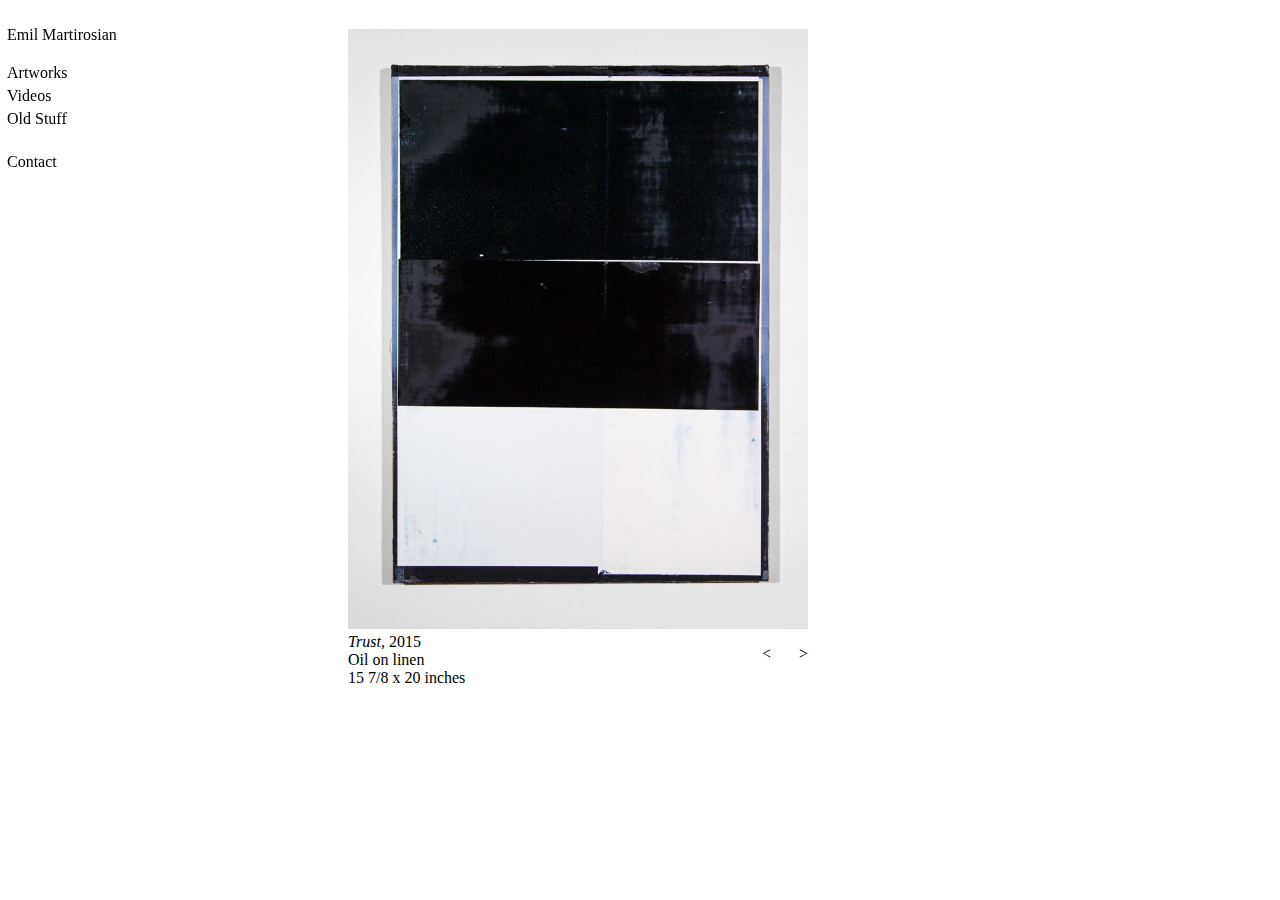
==== artworks.html @ 574b6d85 "prev next buttons trying to disable" ====
<!DOCTYPE html>
<html lang="en">
	<head>
		<meta charset="utf-8">
	    <meta http-equiv="X-UA-Compatible" content="IE=edge">
	    <meta name="viewport" content="width=device-width, initial-scale=1">
	    <title>Emil Martirosian</title>
	    <link type="text/css" rel="stylesheet" href="css/em.css"/>
	  	<script type="text/javascript" src="jquery-1.11.2.js"></script>
	  	<script type="text/javascript" src="slideshow.js"></script>
	</head>
	<body>
		<nav class="main-navigation" role="navigation">
			<div>
				<ul id="main-menu" class="nav-menu">
					<li id="name"><a href="artworks.html"> Emil Martirosian </a></li>	
					<li><a href="artworks.html">Artworks</a></li>
					<li><a href="videos.html">Videos</a></li>
					<li><a href="oldstuff.html">Old Stuff</a></li>
					<li id="contact"><a href="contact.html">Contact</a></li>
				</ul>
			</div>
		</nav>
		<div id="artwork-wrapper">
			<div id="artwork">
				<div class="current"><img src="images_new/1.jpg"alt="one"><em>Trust</em>, 2015<br />Oil on linen<br />15 7/8 x 20 inches</div>
				<div class="current"><img src="images_new/2.jpg"alt="two"><em>Untitled 2</em>, 2014<br />17 ¾ x 13 ¾ inches</div>
				<div class="current"><img src="images_new/3.jpg"alt="three"><em>Untitled 3</em>, 2014<br /> 17 ¾ x 13 ¾ inches</div>
				<div class="current"><img src="images_new/4.jpg"alt="four"><em>Untitled 1</em>, 2014<br /> Oil on linen<br /> 16 x 12 inches</div>
				<div class="current"><img src="images_new/4p2.jpg"alt="fourside"><em>Untitled 1</em>, 2014<br /> Oil on linen<br /> 16 x 12 inches</div>
				<div class="current"><img src="images_new/5.jpg"alt="five"><em>Untitled 4</em>, 2014<br />Oil on linen<br />16 x 12 inches</div>
				<div class="current"><img src="images_new/6.jpg"alt="six"><em>Untitled 5</em>, 2014<br />Oil on linen<br />17 3/4 x 13 3/4 inches</div>
				<div class="current"><img src="images_new/6p2.jpg"alt="sixside"><em>Untitled 5</em>, 2014<br />Oil on linen<br />17 3/4 x 13 3/4 inches</div>
				<div class="current"><img src="images_new/7.jpg"alt="seven"><em>Half Life</em>, 2014<br />Oil on linen<br />17 ¾ x 13 ¾inches</div>
				<div class="current"><img src="images_new/8.jpg"alt="eight"><em>Black White</em>, 2014<br />Oil on linen<br />16 x 12 inches</div>
				<div class="current"><img src="images_new/9.jpg"alt="nine"><em>Chinese Water</em>, 2015<br />Oil on linen<br />12 x 9 1/8 inches</div>
				<div class="current"><img src="images_new/9p2.jpg"alt="nineside"><em>Chinese Water</em>, 2015<br />Oil on linen<br />12 x 9 1/8 inches</div>
				<div class="current"><img src="images_new/10.jpg"alt="ten"><em>Seven Nine</em>, 2015<br />Oil on linen<br />20 x 16 inches</div>
				<div class="current"><img src="images_new/11.jpg"alt="eleven"><em>Purple 1</em>, 2014<br />Oil on linen<br />20 x 16 inches</div>
				<div class="current"><img src="images_new/11p2.jpg"alt="elevenside"><em>Purple 1</em>, 2014<br />Oil on linen<br />20 x 16 inches</div>
				<div class="current"><img src="images_new/11p3.jpg"alt="elevensidetwo"><em>Purple 1</em>, 2014<br />Oil on linen<br />20 x 16 inches</div>
				<div class="current"><img src="images_new/12.jpg"alt="twelve"><em>Hard Times</em>, 2015<br />Oil on linen<br />16 x 12 inches</div>
				<div class="current"><img src="images_new/13.jpg"alt="thirteen"><em>20145</em>, 2015<br />Oil on linen<br />18 x 14 1/8 inches</div>
				<div class="current"><img src="images_new/14.jpg"alt="fourteen"><em>Scarface</em>, 2014<br />Oil on linen<br />20 1/8 x 16 inches</div>
				<div class="current"><img src="images_new/15.jpg"alt="fifteen"><em>Untitled 6</em>, 2015<br />Oil on linen<br />17 ¾ 13 ¾ inches</div>
				<div class="current"><img src="images_new/16.jpg"alt="sixteen"><em>The Hills Have Eyes</em>, 2014<br />Oil on linen<br />20 x 16 inches</div>
				<div class="current"><img src="images_new/17.jpg"alt="seventeen"><em>Untitled</em>, 2014<br />Oil on linen</div>
				<div class="current"><img src="images_new/18.jpg"alt="eighteen"><em>Juicyfruit</em>, 2015<br />Oil on linen</div>
				<div class="current"><img src="images_new/18P2.jpg"alt="eighteenside"><em>Juicyfruit</em>, 2015<br />Oil on linen</div>
				<div class="current"><img src="images_new/23_collage.jpg"alt="collage"><em>Collage 3</em>, 2014<br />Photo paper<br />10 x 8 inches</div>
				<div class="current"><img src="images_new/24_collage.jpg"alt="collage1"><em>Collage 2</em>, 2014<br />Photo paper<br />14 x 11 inches</div>
				<div class="current"><img src="images_new/25_collage.jpg"alt="collage2"><em>Collage 4</em>, 2014<br />Photo paper<br />14 x 11 inches</div>
				<div class="current"><img src="images_new/26_collage.jpg"alt="collage3"><em>Collage 1</em>, 2014<br />Photo paper<br />14 x 11 inches</div>
				<div class="current"><img src="images_new/27.jpg"alt="lastb"><em>Untitled</em>, 2013<br />Oil on linen<br />9 7/8 x 13 7/8 inches</div>


				<div id="arrows">
					<p id="next">&#62</p>	
					<p id="prev">&#60</p>
				</div>
			</div>
		</div>
	</body>
</html>
---- css/em.css ----
body{
	margin: 0;
	padding: 0;
}

nav{
	position: fixed;
	padding-left:7px;
	padding-top: 10px;
	margin:0;
	height: 150px;
}

ul{
	padding: 0;
	font-size: 16px;
}

li{
	padding-bottom: 5px;
	list-style: none;
}

li#name{
	padding-bottom: 20px;
}

li#contact{
	padding-top: 20px;
}

a{
	text-decoration: none;
	color: black;
}

/*slideshow*/

#artwork-wrapper{
	width:460px;
	height: 600px;
	padding-top: 20px;
	padding-left: 20%;
}

#artwork{
	width:460px;
	height: 600px;
	position: relative;
	padding-top: 2%;
	padding-left: 20%;
	
}

.current{
	width:460px;
	height: 600px;
	position: absolute;
}

img{
	width:460px;
	height: 600px;
}

/* left and right arrows */

#arrows{
	margin-top: 600px;
	margin-left: 90%;

}

p#prev{
	float:left;
	cursor:pointer;
}

p#next{
	float:right;
	cursor:pointer;
}

/*videos*/

div#first{
	padding-top: -1px;
	padding-bottom: 4em;
}

/*contact*/

#email{
	margin:0;

}

#email img{
	height:80px;
	width:100px;
	margin-top: 20%;
	margin-left:40%;
}

#email p{
	margin-left: 40%;
}

#email p#gmail{
	padding: 0;

}
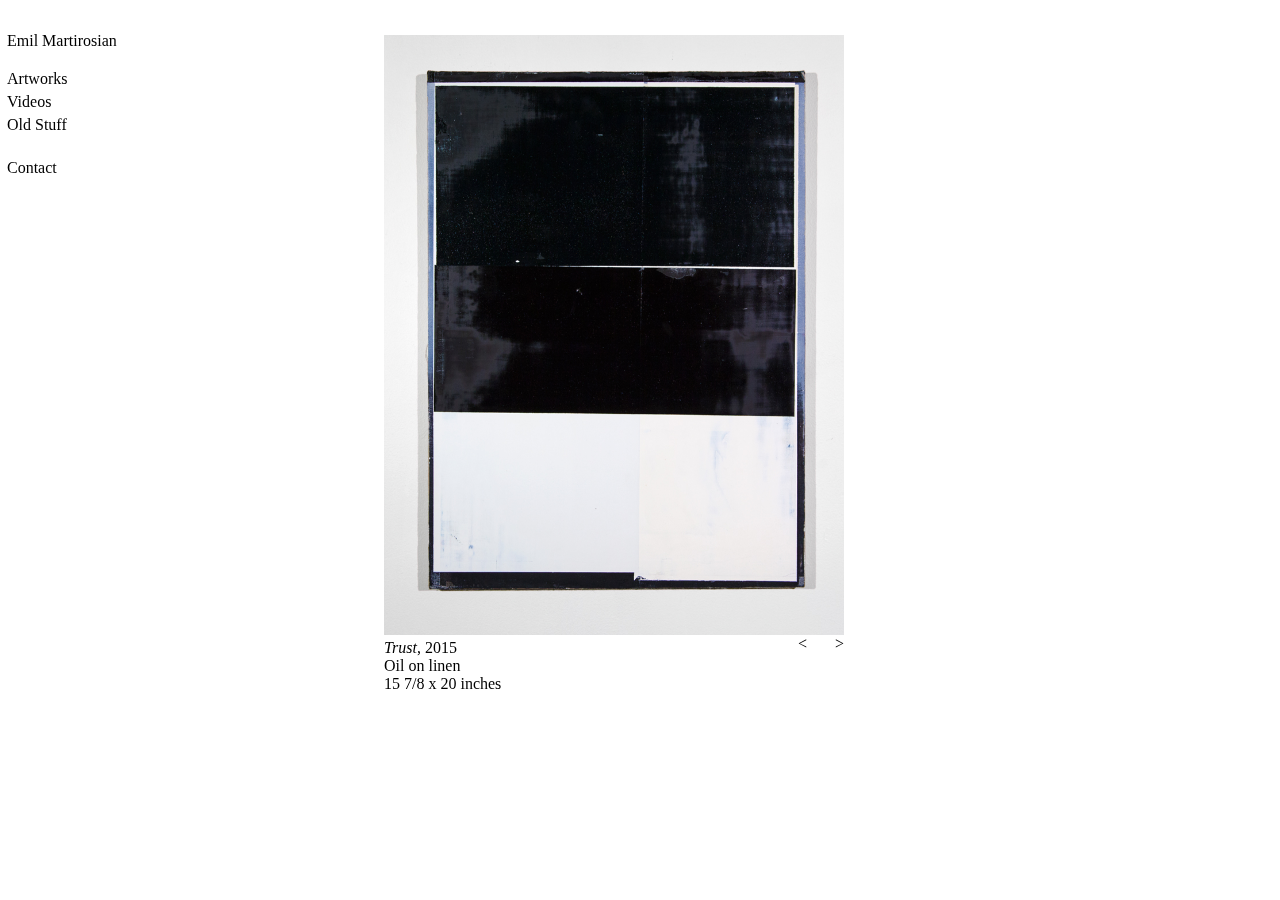
==== commit 977eaad3: "trying to make these arrows show/hide" ====
--- a/artworks.html
+++ b/artworks.html
@@ -10,55 +10,53 @@
 	  	<script type="text/javascript" src="slideshow.js"></script>
 	</head>
 	<body>
-		<nav class="main-navigation" role="navigation">
-			<div>
-				<ul id="main-menu" class="nav-menu">
-					<li id="name"><a href="artworks.html"> Emil Martirosian </a></li>	
-					<li><a href="artworks.html">Artworks</a></li>
-					<li><a href="videos.html">Videos</a></li>
-					<li><a href="oldstuff.html">Old Stuff</a></li>
-					<li id="contact"><a href="contact.html">Contact</a></li>
-				</ul>
-			</div>
-		</nav>
-		<div id="artwork-wrapper">
-			<div id="artwork">
-				<div class="current"><img src="images_new/1.jpg"alt="one"><em>Trust</em>, 2015<br />Oil on linen<br />15 7/8 x 20 inches</div>
-				<div class="current"><img src="images_new/2.jpg"alt="two"><em>Untitled 2</em>, 2014<br />17 ¾ x 13 ¾ inches</div>
-				<div class="current"><img src="images_new/3.jpg"alt="three"><em>Untitled 3</em>, 2014<br /> 17 ¾ x 13 ¾ inches</div>
-				<div class="current"><img src="images_new/4.jpg"alt="four"><em>Untitled 1</em>, 2014<br /> Oil on linen<br /> 16 x 12 inches</div>
-				<div class="current"><img src="images_new/4p2.jpg"alt="fourside"><em>Untitled 1</em>, 2014<br /> Oil on linen<br /> 16 x 12 inches</div>
-				<div class="current"><img src="images_new/5.jpg"alt="five"><em>Untitled 4</em>, 2014<br />Oil on linen<br />16 x 12 inches</div>
-				<div class="current"><img src="images_new/6.jpg"alt="six"><em>Untitled 5</em>, 2014<br />Oil on linen<br />17 3/4 x 13 3/4 inches</div>
-				<div class="current"><img src="images_new/6p2.jpg"alt="sixside"><em>Untitled 5</em>, 2014<br />Oil on linen<br />17 3/4 x 13 3/4 inches</div>
-				<div class="current"><img src="images_new/7.jpg"alt="seven"><em>Half Life</em>, 2014<br />Oil on linen<br />17 ¾ x 13 ¾inches</div>
-				<div class="current"><img src="images_new/8.jpg"alt="eight"><em>Black White</em>, 2014<br />Oil on linen<br />16 x 12 inches</div>
-				<div class="current"><img src="images_new/9.jpg"alt="nine"><em>Chinese Water</em>, 2015<br />Oil on linen<br />12 x 9 1/8 inches</div>
-				<div class="current"><img src="images_new/9p2.jpg"alt="nineside"><em>Chinese Water</em>, 2015<br />Oil on linen<br />12 x 9 1/8 inches</div>
-				<div class="current"><img src="images_new/10.jpg"alt="ten"><em>Seven Nine</em>, 2015<br />Oil on linen<br />20 x 16 inches</div>
-				<div class="current"><img src="images_new/11.jpg"alt="eleven"><em>Purple 1</em>, 2014<br />Oil on linen<br />20 x 16 inches</div>
-				<div class="current"><img src="images_new/11p2.jpg"alt="elevenside"><em>Purple 1</em>, 2014<br />Oil on linen<br />20 x 16 inches</div>
-				<div class="current"><img src="images_new/11p3.jpg"alt="elevensidetwo"><em>Purple 1</em>, 2014<br />Oil on linen<br />20 x 16 inches</div>
-				<div class="current"><img src="images_new/12.jpg"alt="twelve"><em>Hard Times</em>, 2015<br />Oil on linen<br />16 x 12 inches</div>
-				<div class="current"><img src="images_new/13.jpg"alt="thirteen"><em>20145</em>, 2015<br />Oil on linen<br />18 x 14 1/8 inches</div>
-				<div class="current"><img src="images_new/14.jpg"alt="fourteen"><em>Scarface</em>, 2014<br />Oil on linen<br />20 1/8 x 16 inches</div>
-				<div class="current"><img src="images_new/15.jpg"alt="fifteen"><em>Untitled 6</em>, 2015<br />Oil on linen<br />17 ¾ 13 ¾ inches</div>
-				<div class="current"><img src="images_new/16.jpg"alt="sixteen"><em>The Hills Have Eyes</em>, 2014<br />Oil on linen<br />20 x 16 inches</div>
-				<div class="current"><img src="images_new/17.jpg"alt="seventeen"><em>Untitled</em>, 2014<br />Oil on linen</div>
-				<div class="current"><img src="images_new/18.jpg"alt="eighteen"><em>Juicyfruit</em>, 2015<br />Oil on linen</div>
-				<div class="current"><img src="images_new/18P2.jpg"alt="eighteenside"><em>Juicyfruit</em>, 2015<br />Oil on linen</div>
-				<div class="current"><img src="images_new/23_collage.jpg"alt="collage"><em>Collage 3</em>, 2014<br />Photo paper<br />10 x 8 inches</div>
-				<div class="current"><img src="images_new/24_collage.jpg"alt="collage1"><em>Collage 2</em>, 2014<br />Photo paper<br />14 x 11 inches</div>
-				<div class="current"><img src="images_new/25_collage.jpg"alt="collage2"><em>Collage 4</em>, 2014<br />Photo paper<br />14 x 11 inches</div>
-				<div class="current"><img src="images_new/26_collage.jpg"alt="collage3"><em>Collage 1</em>, 2014<br />Photo paper<br />14 x 11 inches</div>
-				<div class="current"><img src="images_new/27.jpg"alt="lastb"><em>Untitled</em>, 2013<br />Oil on linen<br />9 7/8 x 13 7/8 inches</div>
+		<div class="navbar">
+			<ul>
+				<li class="name"><a href="artworks.html">Emil Martirosian </a></li>	
+				<li><a href="artworks.html">Artworks</a></li>
+				<li><a href="videos.html">Videos</a></li>
+				<li><a href="oldstuff.html">Old Stuff</a></li>
+				<li class="contact"><a href="contact.html">Contact</a></li>
+			</ul>
+		</div>
+		
+		<div class="container">
+			<div class="current"><img src="images_new/1.jpg"alt="one"><br /><em>Trust</em>, 2015<br />Oil on linen<br />15 7/8 x 20 inches</div>
+			<div class="slide"><img src="images_new/2.jpg"alt="two"><br /><em>Untitled 2</em>, 2014<br />17 ¾ x 13 ¾ inches</div>
+			<div class="slide"><img src="images_new/3.jpg"alt="three"><br /><em>Untitled 3</em>, 2014<br /> 17 ¾ x 13 ¾ inches</div>
+			<div class="slide"><img src="images_new/4.jpg"alt="four"><br /><em>Untitled 1</em>, 2014<br /> Oil on linen<br /> 16 x 12 inches</div>
+			<div class="slide"><img src="images_new/4p2.jpg"alt="fourside"><br /><em>Untitled 1</em>, 2014<br /> Oil on linen<br /> 16 x 12 inches</div>
+			<div class="slide"><img src="images_new/5.jpg"alt="five"><br /><em>Untitled 4</em>, 2014<br />Oil on linen<br />16 x 12 inches</div>
+			<div class="slide"><img src="images_new/6.jpg"alt="six"><br /><em>Untitled 5</em>, 2014<br />Oil on linen<br />17 3/4 x 13 3/4 inches</div>
+			<div class="slide"><img src="images_new/6p2.jpg"alt="sixside"><br /><em>Untitled 5</em>, 2014<br />Oil on linen<br />17 3/4 x 13 3/4 inches</div>
+			<div class="slide"><img src="images_new/7.jpg"alt="seven"><br /><em>Half Life</em>, 2014<br />Oil on linen<br />17 ¾ x 13 ¾inches</div>
+			<div class="slide"><img src="images_new/8.jpg"alt="eight"><br /><em>Black White</em>, 2014<br />Oil on linen<br />16 x 12 inches</div>
+			<div class="slide"><img src="images_new/9.jpg"alt="nine"><br /><em>Chinese Water</em>, 2015<br />Oil on linen<br />12 x 9 1/8 inches</div>
+			<div class="slide"><img src="images_new/9p2.jpg"alt="nineside"><br /><em>Chinese Water</em>, 2015<br />Oil on linen<br />12 x 9 1/8 inches</div>
+			<div class="slide"><img src="images_new/10.jpg"alt="ten"><br /><em>Seven Nine</em>, 2015<br />Oil on linen<br />20 x 16 inches</div>
+			<div class="slide"><img src="images_new/11.jpg"alt="eleven"><br /><em>Purple 1</em>, 2014<br />Oil on linen<br />20 x 16 inches</div>
+			<div class="slide"><img src="images_new/11p2.jpg"alt="elevenside"><br /><em>Purple 1</em>, 2014<br />Oil on linen<br />20 x 16 inches</div>
+			<div class="slide"><img src="images_new/11p3.jpg"alt="elevensidetwo"><br /><em>Purple 1</em>, 2014<br />Oil on linen<br />20 x 16 inches</div>
+			<div class="slide"><img src="images_new/12.jpg"alt="twelve"><br /><em>Hard Times</em>, 2015<br />Oil on linen<br />16 x 12 inches</div>
+			<div class="slide"><img src="images_new/13.jpg"alt="thirteen"><br /><em>20145</em>, 2015<br />Oil on linen<br />18 x 14 1/8 inches</div>
+			<div class="slide"><img src="images_new/14.jpg"alt="fourteen"><br /><em>Scarface</em>, 2014<br />Oil on linen<br />20 1/8 x 16 inches</div>
+			<div class="slide"><img src="images_new/15.jpg"alt="fifteen"><br /><em>Untitled 6</em>, 2015<br />Oil on linen<br />17 ¾ 13 ¾ inches</div>
+			<div class="slide"><img src="images_new/16.jpg"alt="sixteen"><br /><em>The Hills Have Eyes</em>, 2014<br />Oil on linen<br />20 x 16 inches</div>
+			<div class="slide"><img src="images_new/17.jpg"alt="seventeen"><br /><em>Untitled</em>, 2014<br />Oil on linen</div>
+			<div class="slide"><img src="images_new/18.jpg"alt="eighteen"><br /><em>Juicyfruit</em>, 2015<br />Oil on linen</div>
+			<div class="slide"><img src="images_new/18P2.jpg"alt="eighteenside"><br /><em>Juicyfruit</em>, 2015<br />Oil on linen</div>
+			<div class="slide"><img src="images_new/23_collage.jpg"alt="collage"><br /><em>Collage 3</em>, 2014<br />Photo paper<br />10 x 8 inches</div>
+			<div class="slide"><img src="images_new/24_collage.jpg"alt="collage1"><br /><em>Collage 2</em>, 2014<br />Photo paper<br />14 x 11 inches</div>
+			<div class="slide"><img src="images_new/25_collage.jpg"alt="collage2"><br /><em>Collage 4</em>, 2014<br />Photo paper<br />14 x 11 inches</div>
+			<div class="slide"><img src="images_new/26_collage.jpg"alt="collage3"><br /><em>Collage 1</em>, 2014<br />Photo paper<br />14 x 11 inches</div>
+			<div class="slide"><img src="images_new/27.jpg"alt="lastb"><br /><em>Untitled</em>, 2013<br />Oil on linen<br />9 7/8 x 13 7/8 inches</div>
 
-
-				<div id="arrows">
-					<p id="next">&#62</p>	
-					<p id="prev">&#60</p>
+			<div class="arrows">
+				<div class="prev">&#60
+				</div>
+				<div class="next">&#62
 				</div>
 			</div>
-		</div>
+		</div>	
 	</body>
 </html>--- a/css/em.css
+++ b/css/em.css
@@ -3,15 +3,16 @@
 	padding: 0;
 }
 
-nav{
+.navbar{
 	position: fixed;
 	padding-left:7px;
-	padding-top: 10px;
+	padding-top: 1em;
 	margin:0;
 	height: 150px;
 }
 
 ul{
+	padding-top: 1em;
 	padding: 0;
 	font-size: 16px;
 }
@@ -21,11 +22,11 @@
 	list-style: none;
 }
 
-li#name{
+li.name{
 	padding-bottom: 20px;
 }
 
-li#contact{
+li.contact{
 	padding-top: 20px;
 }
 
@@ -36,26 +37,28 @@
 
 /*slideshow*/
 
-#artwork-wrapper{
-	width:460px;
-	height: 600px;
-	padding-top: 20px;
-	padding-left: 20%;
-}
 
-#artwork{
+.container{
 	width:460px;
 	height: 600px;
 	position: relative;
-	padding-top: 2%;
-	padding-left: 20%;
+	padding-top: 35px;
+	padding-left: 30%;
 	
 }
 
-.current{
+.active{
 	width:460px;
 	height: 600px;
 	position: absolute;
+}
+
+.slide{
+	display:none;
+}
+
+.slide.active{
+	display:block;
 }
 
 img{
@@ -65,51 +68,99 @@
 
 /* left and right arrows */
 
-#arrows{
+.arrows{
 	margin-top: 600px;
 	margin-left: 90%;
 
 }
 
-p#prev{
+.prev{
 	float:left;
 	cursor:pointer;
 }
 
-p#next{
+.next{
 	float:right;
 	cursor:pointer;
 }
 
+.container > .slide::first-of-type.active ~ .arrows > .prev {
+	display:none;
+}
+
+.container > .slide::last-of-type.active ~ .arrows > .next {
+	display: none;}
+
+
 /*videos*/
 
-div#first{
+.first{
 	padding-top: -1px;
 	padding-bottom: 4em;
 }
 
 /*contact*/
 
-#email{
+.email{
 	margin:0;
 
 }
 
-#email img{
+.email img{
 	height:80px;
 	width:100px;
-	margin-top: 20%;
-	margin-left:40%;
+
 }
 
-#email p{
-	margin-left: 40%;
-}
 
-#email p#gmail{
+.email p.gmail{
 	padding: 0;
 
 }
 
+@media screen and (max-width: 556px){
+	
+	body{
+		font-size: 11px;
+	}
+
+	ul{
+		font-size: 11px;
+	}
+
+	.artwork{
+		padding-left: 15%;
+	}
+
+	.artwork-wrapper{
+		width:460px;
+		height: 600px;
+		padding: 0;
+		padding-top: 17%;
+		
+	}
+
+	img{
+		width:230px;
+		height: 300px;
+	}
+
+	.arrows{
+		margin-top: 300px;
+		margin-left:93%;
+	}
+
+	.next{
+		margin-right: 239px;
+		float:right;
+		cursor: pointer;
+	}
+
+	.prev{
+		margin-left: -248px;
+		float:left;
+		cursor: pointer;
+	}
+}
 
 
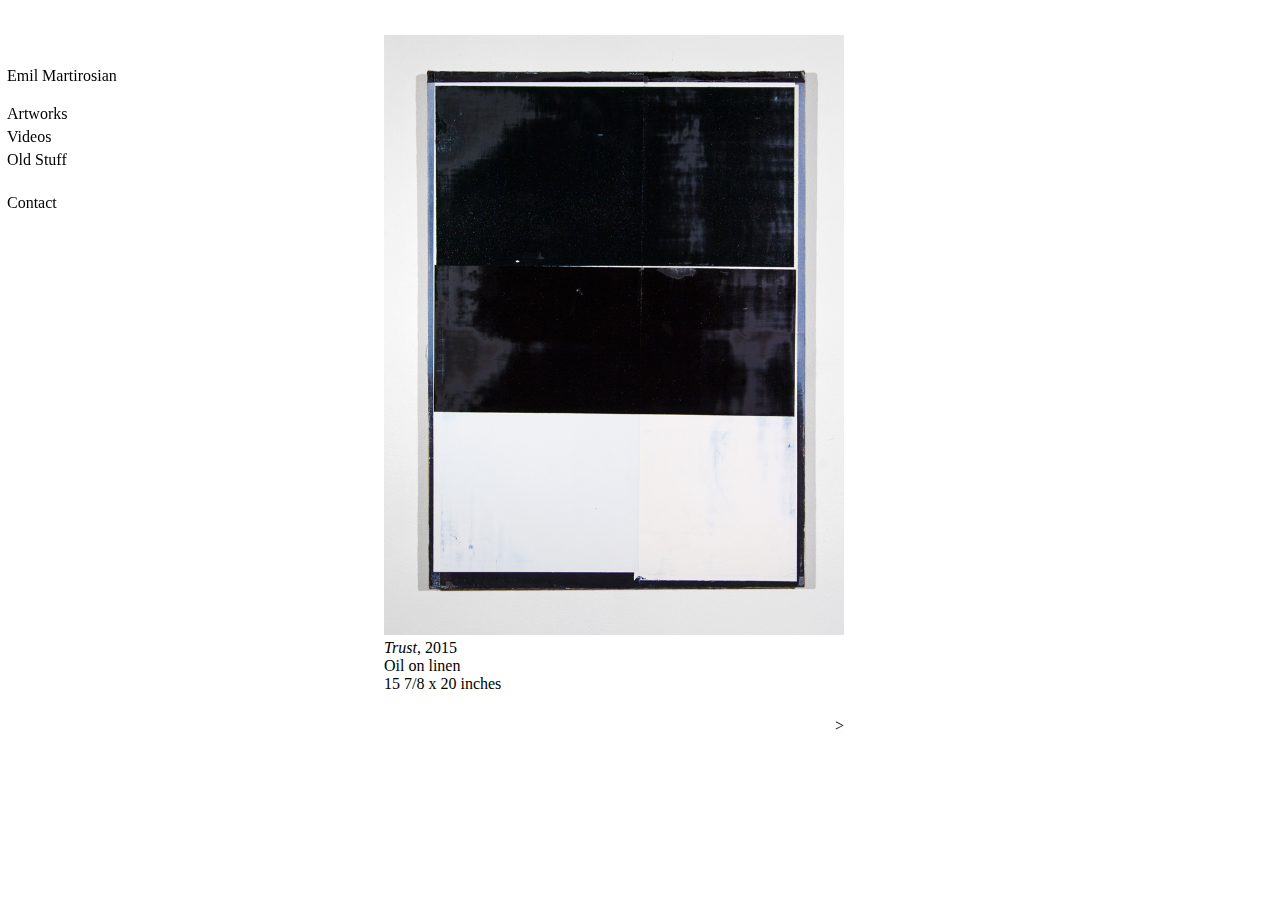
==== commit 229eff70: "Fixes" ====
--- a/artworks.html
+++ b/artworks.html
@@ -21,7 +21,7 @@
 		</div>
 		
 		<div class="container">
-			<div class="current"><img src="images_new/1.jpg"alt="one"><br /><em>Trust</em>, 2015<br />Oil on linen<br />15 7/8 x 20 inches</div>
+			<div class="slide"><img src="images_new/1.jpg"alt="one"><br /><em>Trust</em>, 2015<br />Oil on linen<br />15 7/8 x 20 inches</div>
 			<div class="slide"><img src="images_new/2.jpg"alt="two"><br /><em>Untitled 2</em>, 2014<br />17 ¾ x 13 ¾ inches</div>
 			<div class="slide"><img src="images_new/3.jpg"alt="three"><br /><em>Untitled 3</em>, 2014<br /> 17 ¾ x 13 ¾ inches</div>
 			<div class="slide"><img src="images_new/4.jpg"alt="four"><br /><em>Untitled 1</em>, 2014<br /> Oil on linen<br /> 16 x 12 inches</div>
@@ -51,12 +51,12 @@
 			<div class="slide"><img src="images_new/26_collage.jpg"alt="collage3"><br /><em>Collage 1</em>, 2014<br />Photo paper<br />14 x 11 inches</div>
 			<div class="slide"><img src="images_new/27.jpg"alt="lastb"><br /><em>Untitled</em>, 2013<br />Oil on linen<br />9 7/8 x 13 7/8 inches</div>
 
-			<div class="arrows">
+			<nav class="arrows">
 				<div class="prev">&#60
 				</div>
 				<div class="next">&#62
 				</div>
-			</div>
+			</nav>
 		</div>	
 	</body>
 </html>--- a/css/em.css
+++ b/css/em.css
@@ -40,10 +40,11 @@
 
 .container{
 	width:460px;
-	height: 600px;
+	height: 700px;
 	position: relative;
-	padding-top: 35px;
-	padding-left: 30%;
+	margin-top: 35px;
+	margin-left: 30%;
+	overflow: hidden;
 	
 }
 
@@ -54,11 +55,19 @@
 }
 
 .slide{
-	display:none;
+	position: absolute;
+	top: 0;
+	left: 100%;
+	width: auto;
+	height: auto;
+	opacity: 0;
+	transition: all 1s;
 }
 
 .slide.active{
 	display:block;
+	left: 0%;
+	opacity: 1;
 }
 
 img{
@@ -69,26 +78,24 @@
 /* left and right arrows */
 
 .arrows{
-	margin-top: 600px;
-	margin-left: 90%;
-
+	left: 0;
+	bottom: 0;
+	height: auto;
+	width: 100%;
+	text-align: right;
+	position: absolute;
 }
 
-.prev{
-	float:left;
+.prev, .next{
+	display: inline-block;
 	cursor:pointer;
 }
 
-.next{
-	float:right;
-	cursor:pointer;
-}
-
-.container > .slide::first-of-type.active ~ .arrows > .prev {
+div.container > div.slide:first-of-type.active ~ .arrows > .prev {
 	display:none;
 }
 
-.container > .slide::last-of-type.active ~ .arrows > .next {
+div.container > div.slide:last-of-type.active ~ .arrows > .next {
 	display: none;}
 
 
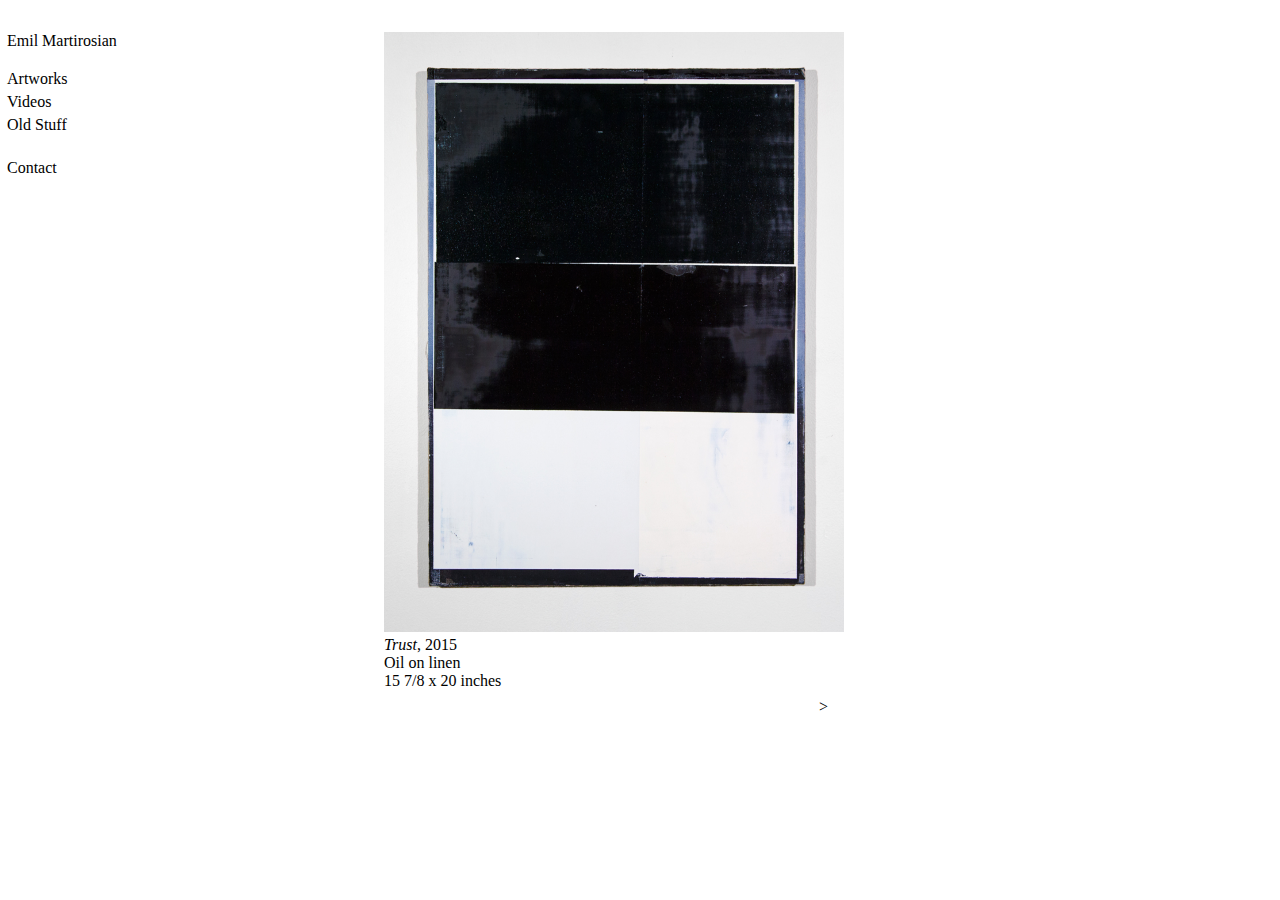
==== commit 10bfbfa0: "adding bowercomponents" ====
--- a/artworks.html
+++ b/artworks.html
@@ -6,7 +6,7 @@
 	    <meta name="viewport" content="width=device-width, initial-scale=1">
 	    <title>Emil Martirosian</title>
 	    <link type="text/css" rel="stylesheet" href="css/em.css"/>
-	  	<script type="text/javascript" src="jquery-1.11.2.js"></script>
+	  	<script type="text/javascript" src="bower_components/jquery/dist/jquery.min.js"></script>
 	  	<script type="text/javascript" src="slideshow.js"></script>
 	</head>
 	<body>
--- a/css/em.css
+++ b/css/em.css
@@ -4,7 +4,7 @@
 }
 
 .navbar{
-	position: fixed;
+	position: absolute;
 	padding-left:7px;
 	padding-top: 1em;
 	margin:0;
@@ -42,10 +42,19 @@
 	width:460px;
 	height: 700px;
 	position: relative;
-	margin-top: 35px;
+	padding-top: 2em;
 	margin-left: 30%;
 	overflow: hidden;
 	
+}
+
+.videos{
+	width:460px;
+	height: 700px;
+	position: relative;
+	padding-top: 2em;
+	margin-left: 30%;
+	overflow: hidden;
 }
 
 .active{
@@ -56,12 +65,14 @@
 
 .slide{
 	position: absolute;
+	padding-top: 2em;
 	top: 0;
 	left: 100%;
 	width: auto;
 	height: auto;
 	opacity: 0;
 	transition: all 1s;
+
 }
 
 .slide.active{
@@ -89,6 +100,7 @@
 .prev, .next{
 	display: inline-block;
 	cursor:pointer;
+	padding: 1em;
 }
 
 div.container > div.slide:first-of-type.active ~ .arrows > .prev {
@@ -127,6 +139,7 @@
 
 @media screen and (max-width: 556px){
 	
+
 	body{
 		font-size: 11px;
 	}
@@ -134,7 +147,11 @@
 	ul{
 		font-size: 11px;
 	}
-
+	
+	.container{
+		width:245px;
+		height:350px;
+	}
 	.artwork{
 		padding-left: 15%;
 	}
@@ -152,22 +169,6 @@
 		height: 300px;
 	}
 
-	.arrows{
-		margin-top: 300px;
-		margin-left:93%;
-	}
-
-	.next{
-		margin-right: 239px;
-		float:right;
-		cursor: pointer;
-	}
-
-	.prev{
-		margin-left: -248px;
-		float:left;
-		cursor: pointer;
-	}
 }
 
 
